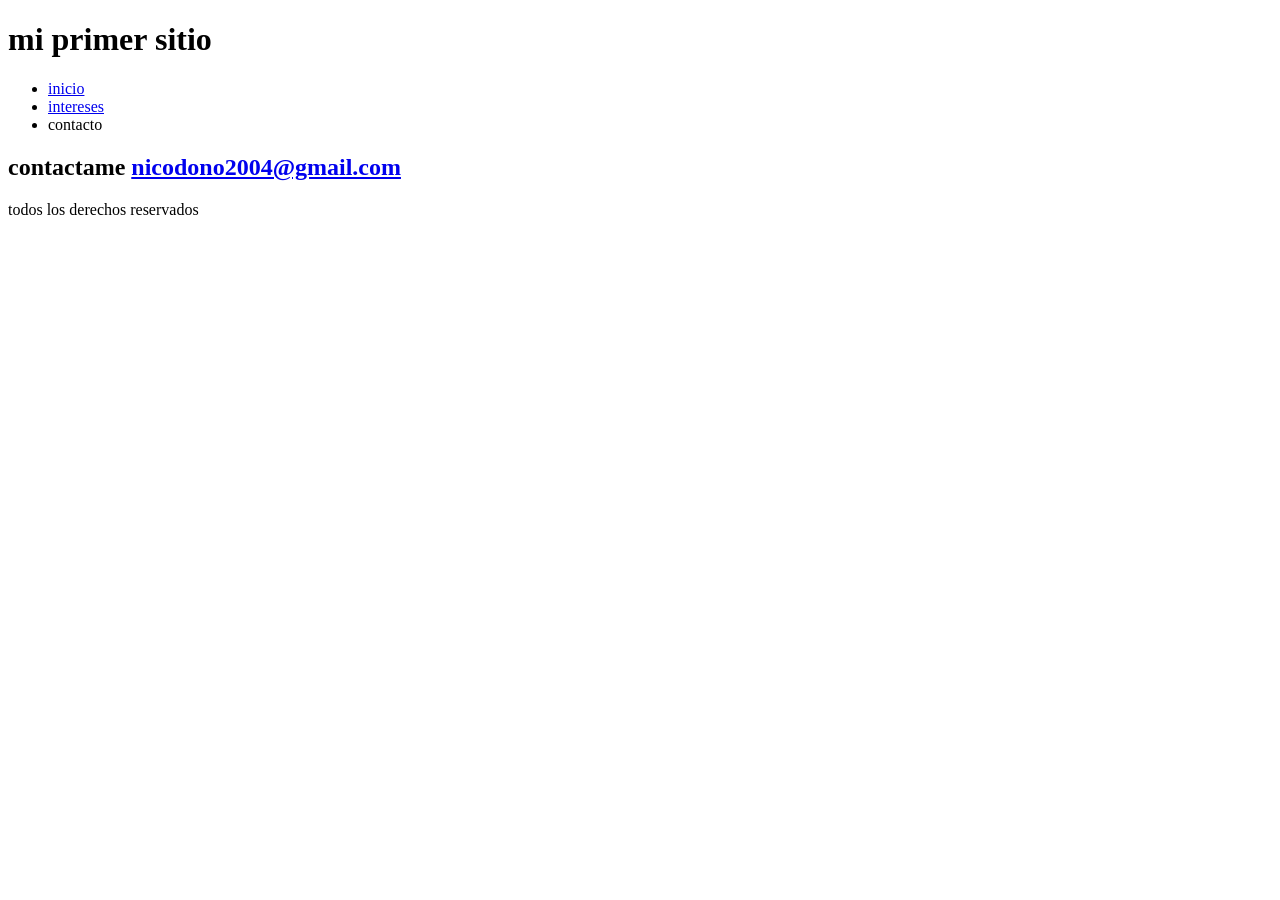
==== contacto.html @ b3d11d41 "version1" ====
<!DOCTYPE html>
<html lang="es">
<head>
    <meta charset="UTF-8">
    <meta name="viewport" content="width=device-width, initial-scale=1.0">
    <title>mi sitio personal</title>
</head>
<body>
    <header>
        <h1>mi primer sitio</h1>
        <nav>
            <ul>
                <li> <a href="index.html">inicio</a></li>
                <li><a href="intereses.html">intereses</a></li>
                
                <li>contacto</li>
            </ul>
        </nav>
    </header>
    <main>
       
<h2>
    contactame
    <a href="mailto:nicodono2004@gmail.com">nicodono2004@gmail.com</a>
</h2>

    </main>
    <footer>
<p>todos los derechos reservados</p>
    </footer>
</body>
</html>
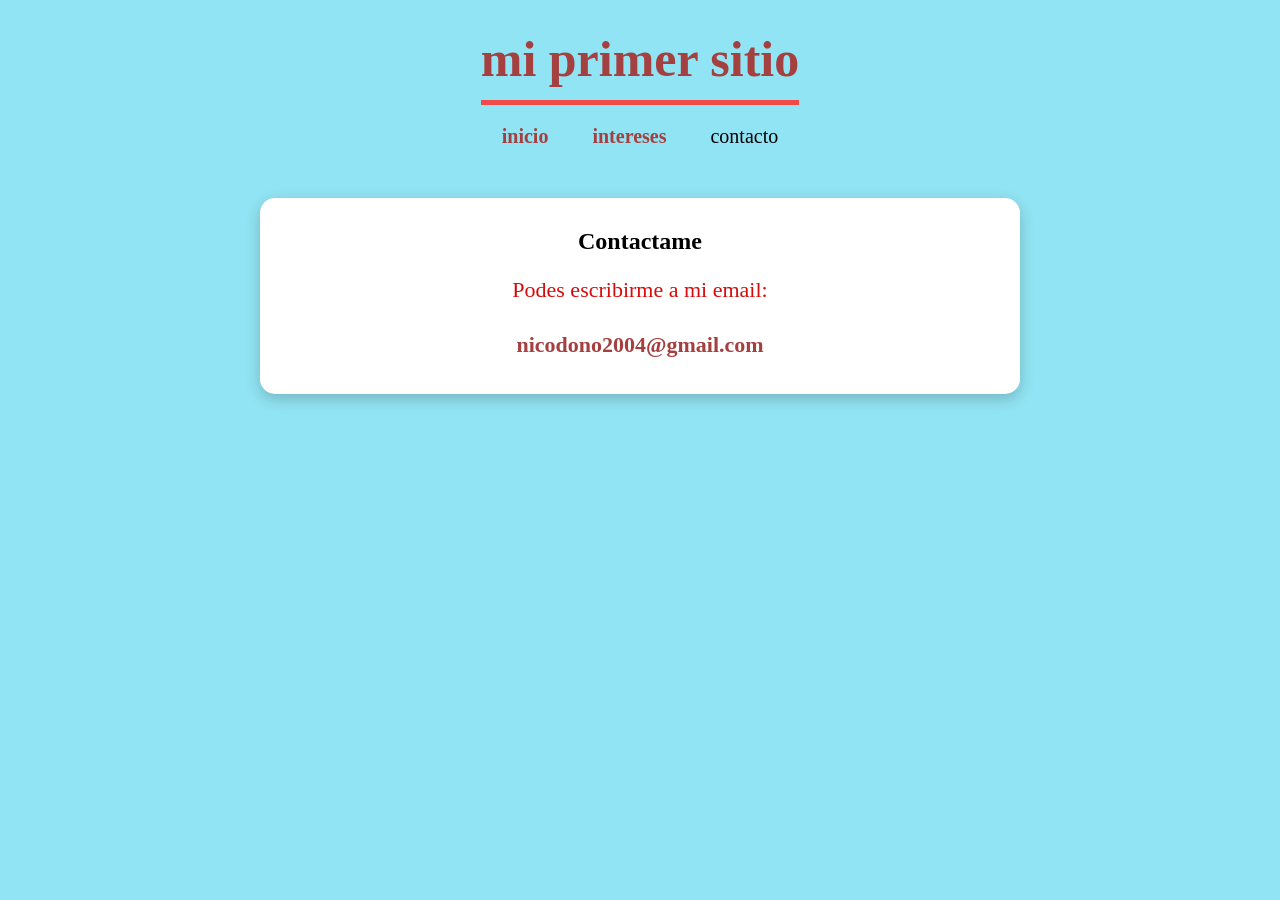
==== commit 4724b63c: "Add files via upload" ====
--- a/contacto.html
+++ b/contacto.html
@@ -1,32 +1,29 @@
-<!DOCTYPE html>
-<html lang="es">
-<head>
-    <meta charset="UTF-8">
-    <meta name="viewport" content="width=device-width, initial-scale=1.0">
-    <title>mi sitio personal</title>
-</head>
-<body>
-    <header>
-        <h1>mi primer sitio</h1>
-        <nav>
-            <ul>
+<!DOCTYPE html> 
+<html lang="es"> 
+    <head> 
+        <meta charset="UTF-8"> 
+        <meta name="viewport" content="width=device-width, initial-scale=1.0"> 
+        <title>mi sitio personal</title>
+         <link rel="stylesheet" href="estilos/ccs1.css"> </head> 
+         <body> <header> <h1>mi primer sitio</h1> 
+            <nav> 
+                <ul> 
                 <li> <a href="index.html">inicio</a></li>
-                <li><a href="intereses.html">intereses</a></li>
-                
-                <li>contacto</li>
-            </ul>
-        </nav>
-    </header>
-    <main>
-       
-<h2>
-    contactame
-    <a href="mailto:nicodono2004@gmail.com">nicodono2004@gmail.com</a>
-</h2>
+                 <li><a href="intereses.html">intereses</a></li> <li>contacto</li> 
+                </ul> 
+            </nav> 
+            <main class="contenedor">
 
-    </main>
-    <footer>
-<p>todos los derechos reservados</p>
-    </footer>
-</body>
-</html>+    <section class="bloque">
+        <h2>Contactame</h2>
+        <p>Podes escribirme a mi email:</p>
+        <p>
+            <a class="email" href="mailto:nicodono2004@gmail.com">
+                nicodono2004@gmail.com
+            </a>
+        </p>
+    </section>
+
+</main>
+            </body> 
+                </html>
--- a/estilos/ccs1.css
+++ b/estilos/ccs1.css
@@ -0,0 +1,100 @@
+
+* {
+    margin: 0;
+    padding: 0;
+    box-sizing: border-box;
+}
+
+
+body {
+    background-color: #91e4f3; 
+    font-family: Cambria, Cochin, Georgia, Times, 'Times New Roman', serif;
+}
+
+
+header {
+    text-align: center;
+    padding: 30px 20px;
+}
+
+
+h1 {
+    color: #a54040; 
+    font-size: 50px;
+    border-bottom: 5px solid #f14949;
+    padding-bottom: 12px;
+    display: inline-block;
+}
+
+
+nav ul {
+    list-style: none;
+    margin-top: 20px;
+}
+
+nav ul li {
+    display: inline-block;
+    margin: 0 20px;
+    font-size: 20px;
+}
+
+nav ul li a {
+    text-decoration: none;
+    color: #a54040;
+    font-weight: bold;
+}
+
+nav ul li a:hover {
+    color: #f14949;
+}
+
+
+.contenedor {
+    max-width: 800px;
+    margin: 50px auto;
+    padding: 0 20px;
+}
+
+
+.bloque {
+    background-color: white;
+    padding: 30px;
+    border-radius: 15px;
+    box-shadow: 0 5px 15px rgba(0,0,0,0.2);
+    text-align: center;
+    margin-bottom: 30px;
+}
+
+
+p {
+    color: #d60c0c; 
+    font-size: 22px;
+    line-height: 1.8;
+    margin-top: 15px;
+}
+
+
+img {
+    max-width: 100%;
+    height: auto;
+    margin-top: 20px;
+    border-radius: 10px;
+}
+
+
+.email {
+    color: #a54040;
+    font-weight: bold;
+    text-decoration: none;
+}
+
+.email:hover {
+    text-decoration: underline;
+}
+
+
+footer {
+    text-align: center;
+    padding: 20px;
+    margin-top: 40px;
+}
